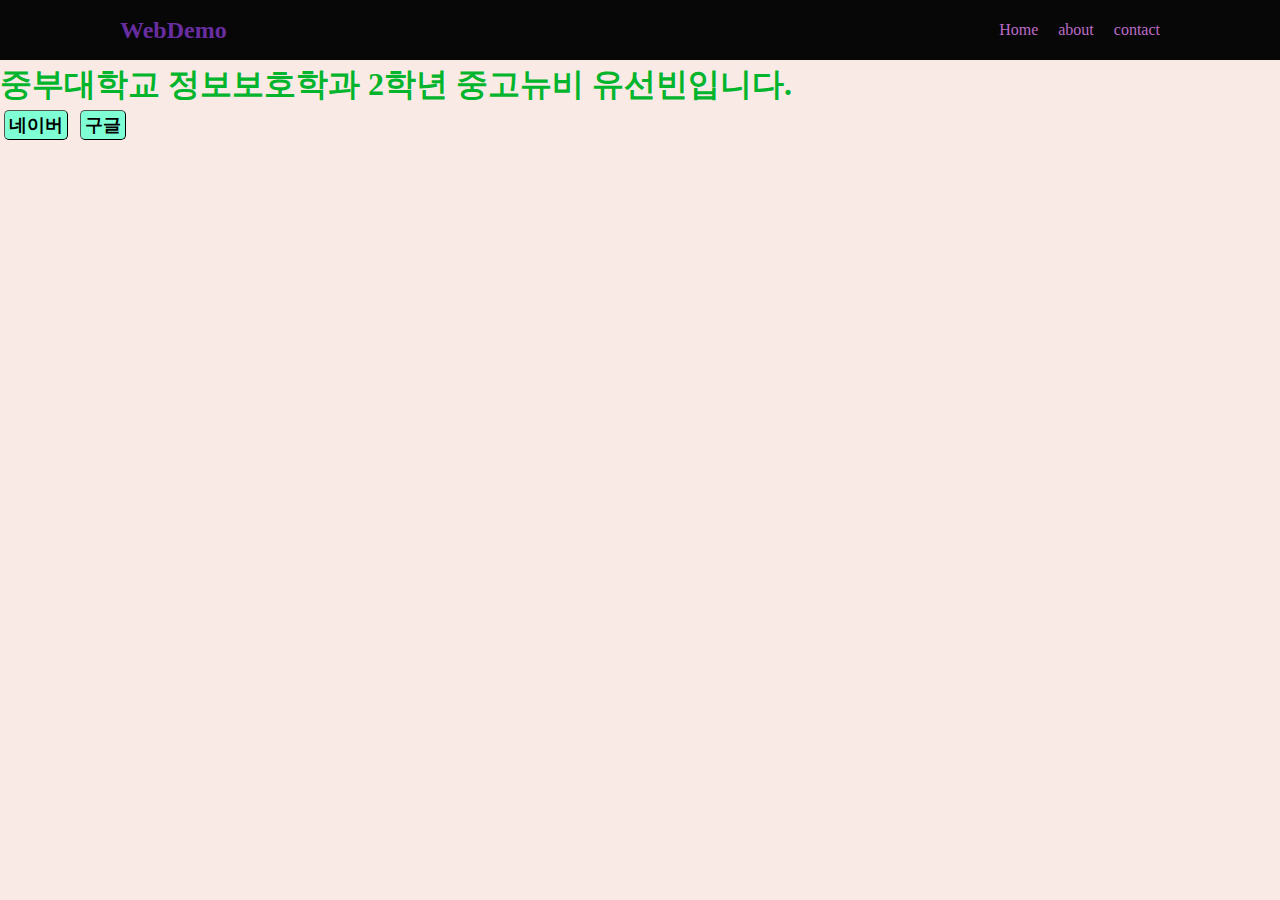
==== about.html @ 63e2990a "1st" ====
<!DOCTYPE html>
<html lang="en">
  <head>
    <meta charset="UTF-8" />
    <meta name="viewport" content="width=device-width, initial-scale=1.0" />
    <title>웹프로그래밍 데모</title>
    <link rel="stylesheet" href="style.css" />
  </head>
  <body>
    <!--메뉴-->
    <nav class="navbar">
      <div class="container">
        <div class="logo">WebDemo</div>
        <ul class="nav">
          <li>
            <a href="index.html">Home</a>
          </li>
          <li>
            <a href="about.html">about</a>
          </li>
          <li>
            <a href="contact.html">contact</a>
          </li>
        </ul>
      </div>
    </nav>
    <!--메뉴 섹션-->
    <section class="main">
      <div class="contain">
        <h1>중부대학교 정보보호학과 2학년 중고뉴비 유선빈입니다.</h1>
        <p>
          <button onclick="naver()">네이버</button>
          <button onclick="google()">구글</button>
        </p>
        <div>
          <img id="fig" height="200px" />
          <p id="desc"></p>
        </div>
      </div>
    </section>
    <script src="main.js"></script>
  </body>
</html>
---- style.css ----
* {
  box-sizing: border-box;
  padding: 0;
  margin: 0;
}
body {
  font-size: 16px;
  line-height: 1.5;
  color: rgb(2, 181, 44);
  background-color: rgb(250, 234, 230);
}

ul {
  list-style-type: none;
}

.container {
  max-width: 1100px;
  margin: 0 auto;
  padding: 0 30px;
}

.navbar {
  background-color: rgb(7, 7, 7);
  color: rgb(104, 45, 160);
  height: 60px;
}

.navbar .container {
  display: flex;
  flex-direction: row;
  justify-content: space-between;
  align-items: center;
  height: 100%;
}

.navbar ul {
  display: flex;
  flex-direction: row;
}

.navbar ul li {
  margin-left: 20px;
}

.navbar .logo {
  font-size: x-large;
  font-weight: bold;
}

.navbar a {
  color: rgb(189, 107, 200);
  text-decoration: none;
  font-size: bold;
}

.navbar a:hover {
  border-bottom: 2px #d44040 solid;
  color: #fff;
}

main {
  color: blue;
  line-height: 2;
}

button {
  padding: 2px 4px;
  margin: 2px 4px;
  font-size: large;
  font-weight: bolder;
  background-color: aquamarine;
  border-radius: 5px;
  border-width: 1px;
}

button:hover {
  color: #d44040;
  background-color: azure;
}
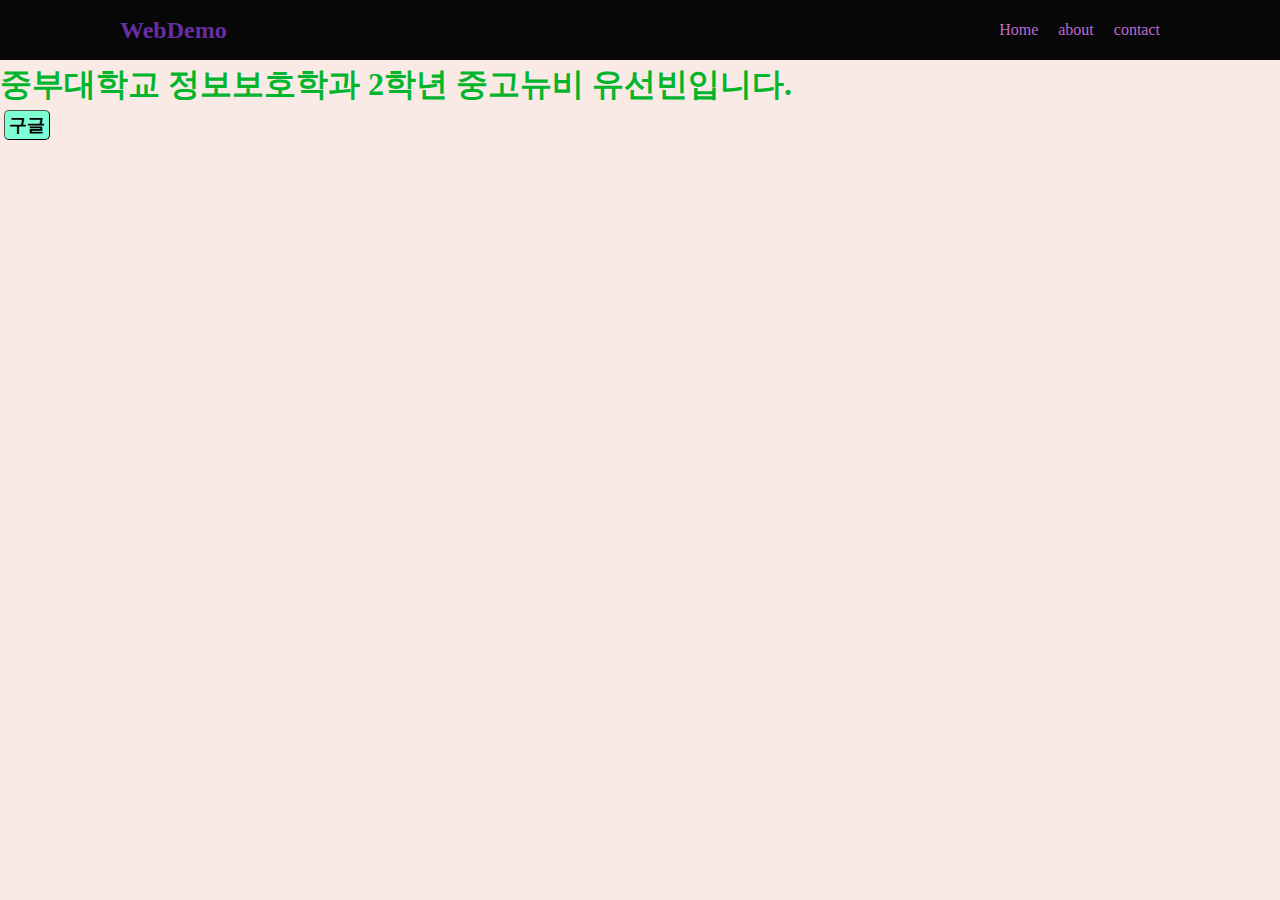
==== commit 731cdf44: "3" ====
--- a/about.html
+++ b/about.html
@@ -29,7 +29,6 @@
       <div class="contain">
         <h1>중부대학교 정보보호학과 2학년 중고뉴비 유선빈입니다.</h1>
         <p>
-          <button onclick="naver()">네이버</button>
           <button onclick="google()">구글</button>
         </p>
         <div>
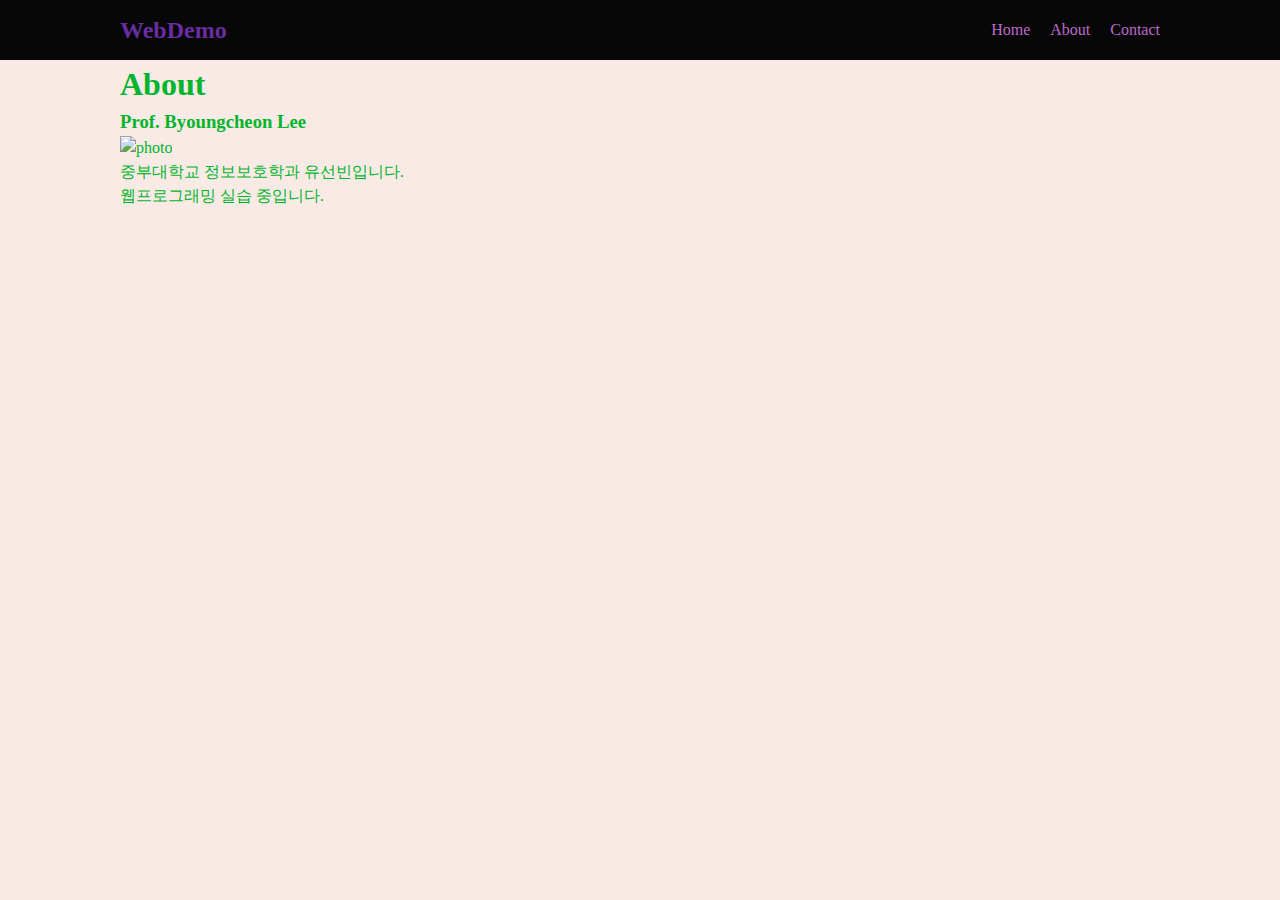
==== commit 25748c19: "5" ====
--- a/about.html
+++ b/about.html
@@ -7,7 +7,7 @@
     <link rel="stylesheet" href="style.css" />
   </head>
   <body>
-    <!--메뉴-->
+    <!-- 메뉴 -->
     <nav class="navbar">
       <div class="container">
         <div class="logo">WebDemo</div>
@@ -16,27 +16,29 @@
             <a href="index.html">Home</a>
           </li>
           <li>
-            <a href="about.html">about</a>
+            <a href="about.html">About</a>
           </li>
           <li>
-            <a href="contact.html">contact</a>
+            <a href="contact.html">Contact</a>
           </li>
         </ul>
       </div>
     </nav>
-    <!--메뉴 섹션-->
+
+    <!-- 메인 섹션  -->
     <section class="main">
-      <div class="contain">
-        <h1>중부대학교 정보보호학과 2학년 중고뉴비 유선빈입니다.</h1>
-        <p>
-          <button onclick="google()">구글</button>
-        </p>
-        <div>
-          <img id="fig" height="200px" />
-          <p id="desc"></p>
-        </div>
+      <div class="container">
+        <h1>About</h1>
+
+        <h3>Prof. Byoungcheon Lee</h3>
+
+        <img src="img/photo.png" alt="photo" height="200px" />
+
+        <p>중부대학교 정보보호학과 유선빈입니다.</p>
+        <p>웹프로그래밍 실습 중입니다.</p>
       </div>
     </section>
+
     <script src="main.js"></script>
   </body>
 </html>
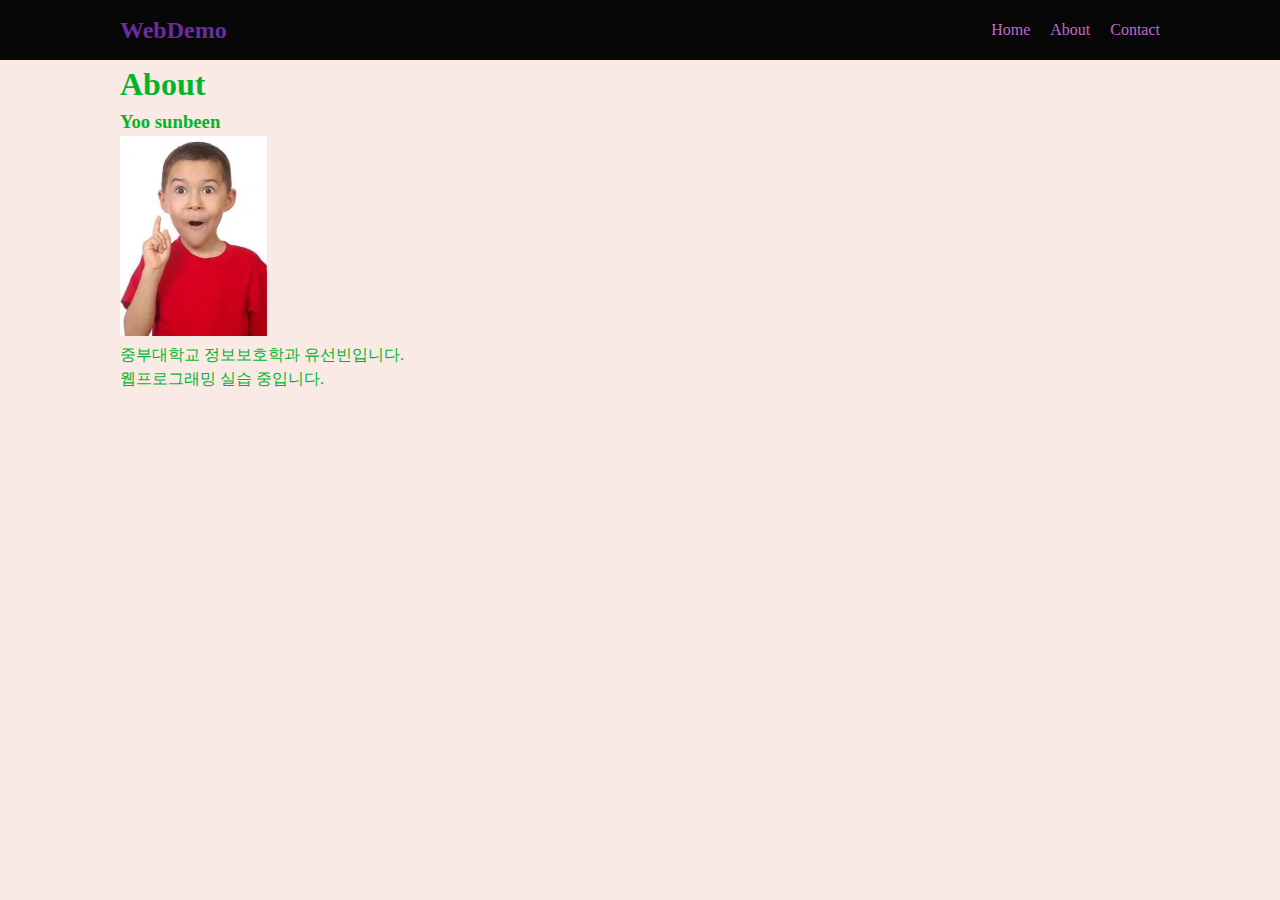
==== commit a0e65487: "6" ====
--- a/about.html
+++ b/about.html
@@ -30,9 +30,9 @@
       <div class="container">
         <h1>About</h1>
 
-        <h3>Prof. Byoungcheon Lee</h3>
+        <h3>Yoo sunbeen</h3>
 
-        <img src="img/photo.png" alt="photo" height="200px" />
+        <img src="img/aha.png" alt="photo" height="200px" />
 
         <p>중부대학교 정보보호학과 유선빈입니다.</p>
         <p>웹프로그래밍 실습 중입니다.</p>
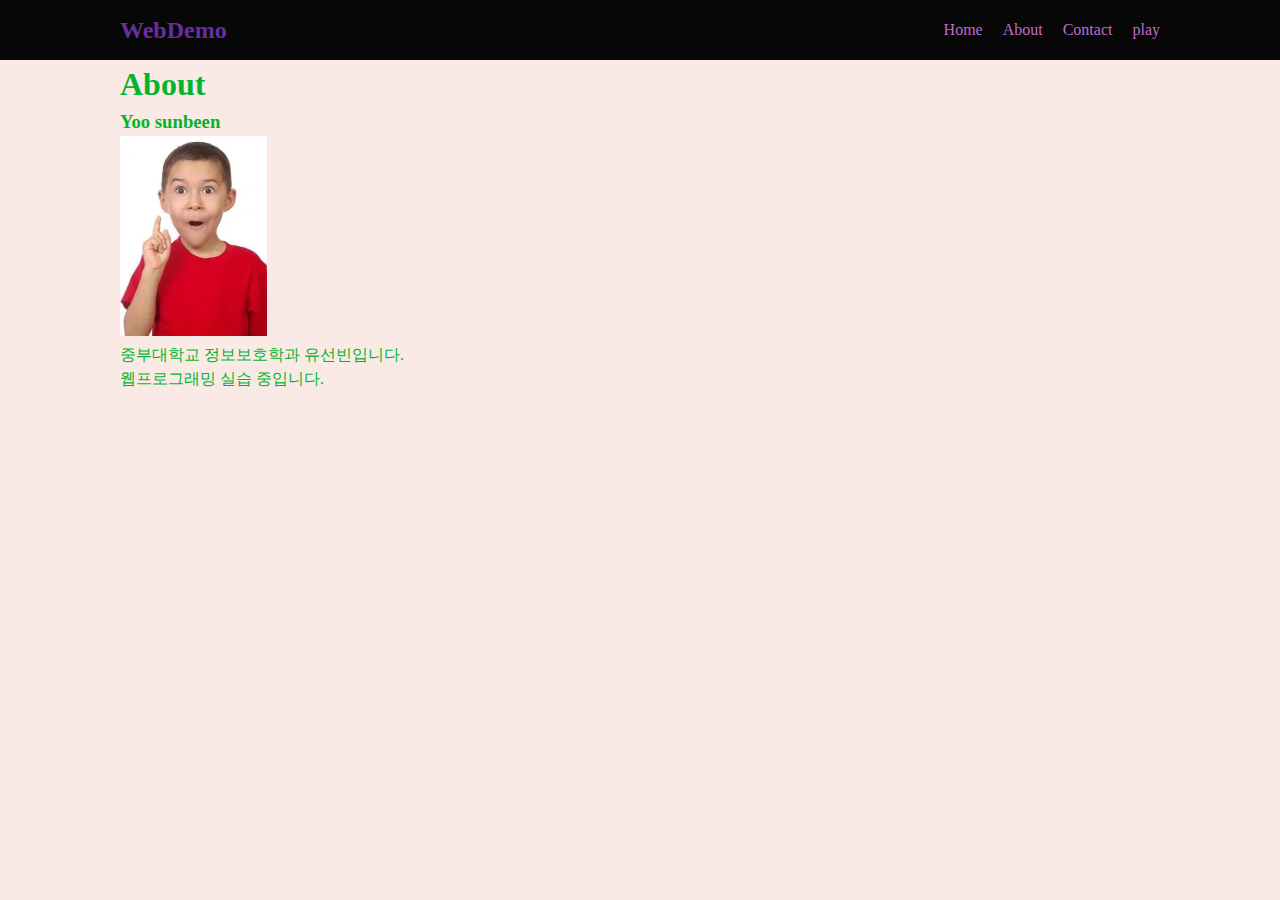
==== commit 969f1291: "9" ====
--- a/about.html
+++ b/about.html
@@ -21,6 +21,9 @@
           <li>
             <a href="contact.html">Contact</a>
           </li>
+          <li>
+            <a href="formtest.html">play</a>
+          </li>
         </ul>
       </div>
     </nav>
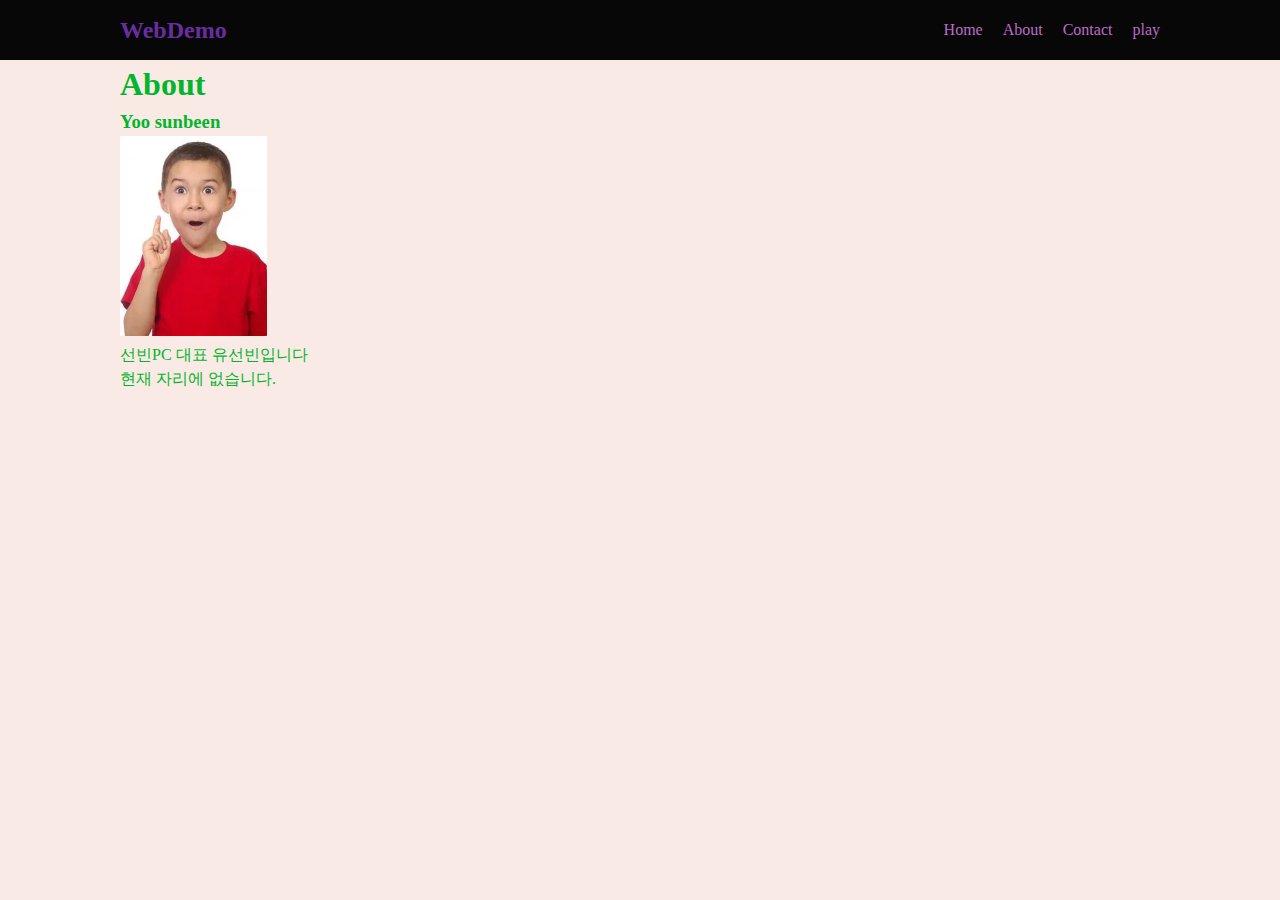
==== commit d59208c3: "10" ====
--- a/about.html
+++ b/about.html
@@ -37,8 +37,8 @@
 
         <img src="img/aha.png" alt="photo" height="200px" />
 
-        <p>중부대학교 정보보호학과 유선빈입니다.</p>
-        <p>웹프로그래밍 실습 중입니다.</p>
+        <p>선빈PC 대표 유선빈입니다</p>
+        <p>현재 자리에 없습니다.</p>
       </div>
     </section>
 
